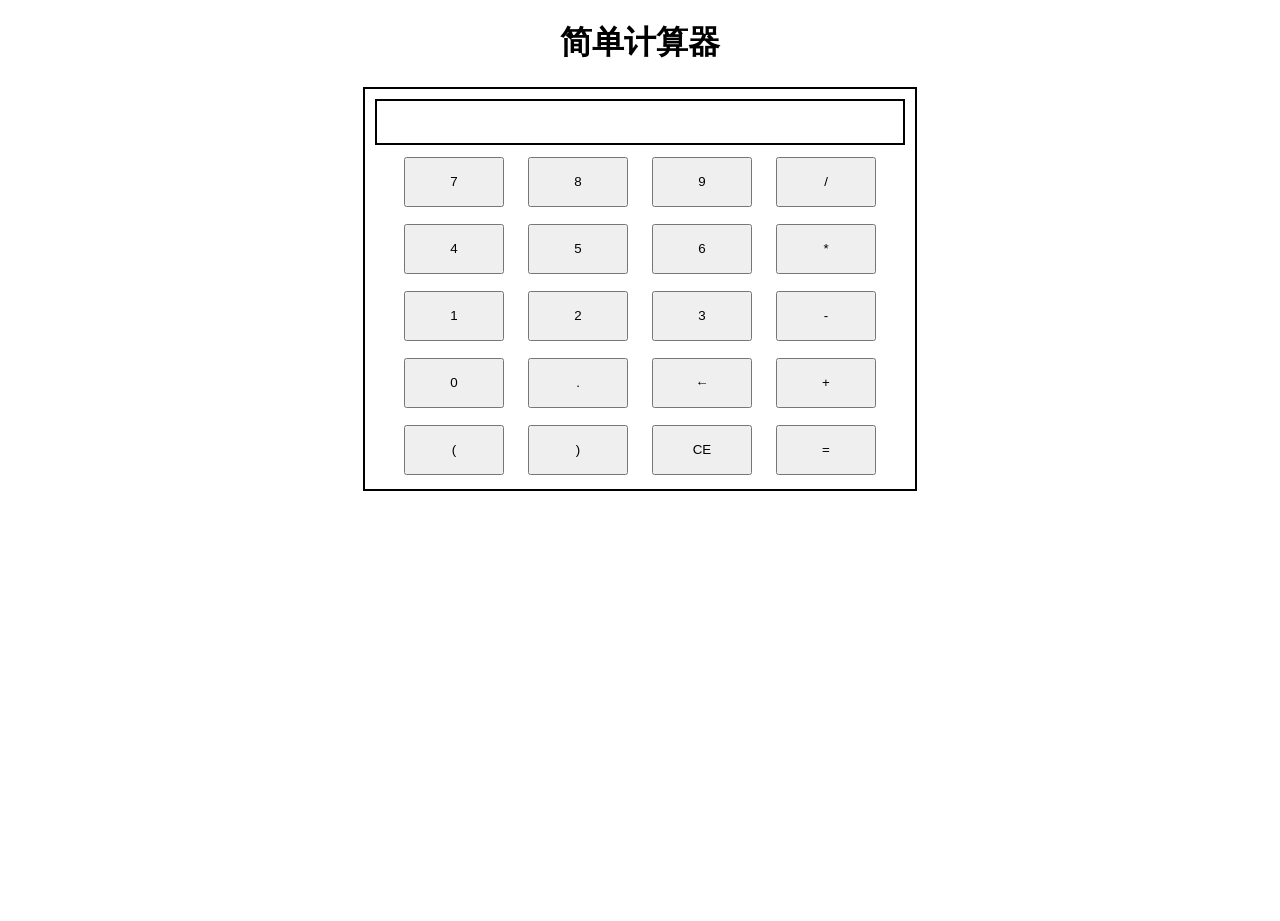
==== work4/index.html @ 821318e1 "js" ====
<!DOCTYPE html>
<html>
    <head>
        <meta charset="utf-8" />
        <script src="action.js"></script>
        <link href="main.css" type="text/css" rel="stylesheet"/>
    </head>
    <body>
        <h1>简单计算器</h1>
        <div id="frame">
            <div id="input">
                <form onsubmit="return false">
                    <input id="cal" type="text"/>
                </form>
            </div>

            <div id="button">
                <div>
                <button name="display" type="button" value="7" onclick="copy(0)">7</button>
                <button name="display" type="button" value="8" onclick="copy(1)">8</button>
                <button name="display" type="button" value="9" onclick="copy(2)">9</button>
                <button name="display" type="button" value="/" onclick="copy(3)">/</button>
                </div>
                <div>
                <button name="display" type="button" value="4" onclick="copy(4)">4</button>
                <button name="display" type="button" value="5" onclick="copy(5)">5</button>
                <button name="display" type="button" value="6" onclick="copy(6)">6</button>
                <button name="display" type="button" value="*" onclick="copy(7)">*</button>
                </div>
                <div>
                <button name="display" type="button" value="1" onclick="copy(8)">1</button>
                <button name="display" type="button" value="2" onclick="copy(9)">2</button>
                <button name="display" type="button" value="3" onclick="copy(10)">3</button>
                <button name="display" type="button" value="-" onclick="copy(11)">-</button>
                </div>
                <div>
                <button name="display" type="button" value="0" onclick="copy(12)">0</button>
                <button name="display" type="button" value="." onclick="copy(13)">.</button>
                <button type="button" onclick="back()">←</button>
                <button name="display" type="button" value="+" onclick="copy(14)">+</button>
                </div>
                <div>
                <button name="display" type="button" value="(" onclick="copy(15)">(</button>
                <button name="display" type="button" value=")" onclick="copy(16)">)</button>
                <button type="button" onclick="clr()">CE</button>
                <button type="submit" onclick="calc()">=</button>
                </div>
            </div>
        </div>
    </body>
</html>
---- work4/main.css ----
html, body{
    width: 100%;
    height: 100%;
    margin: 0 auto;
    text-align: center;
}

#frame{
    border: solid 2px black;
    width: 550px;
    height: 400px;
    margin: 0 auto;
}

#input{
    margin-top:10px;
}

#cal{
    width: 95%;
    border: solid 2px;
    height: 40px;
    font-size: 30px;
}

button{
    width: 100px;
    height: 50px;
    margin: 12px 10px 5px 10px;
}
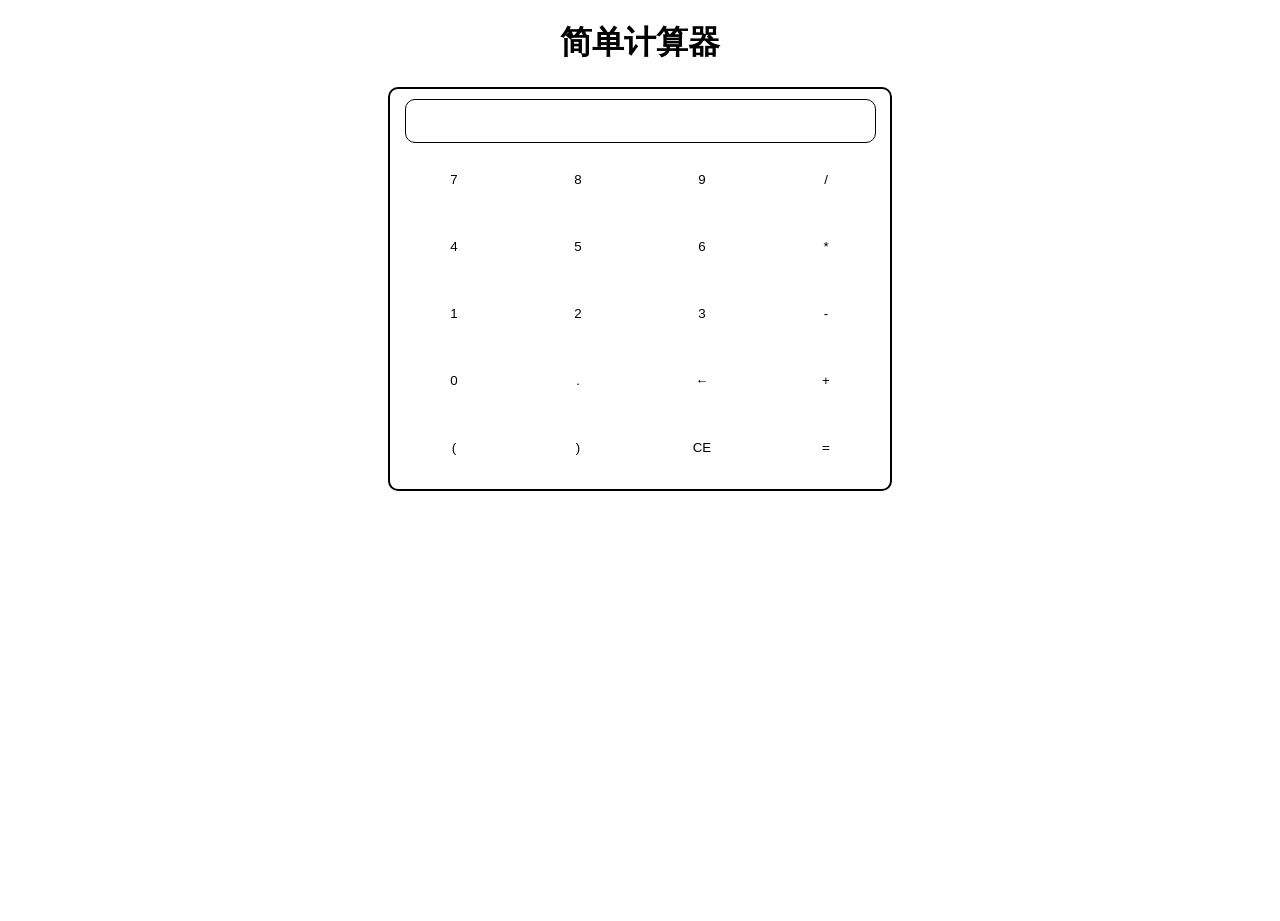
==== commit 70049e3b: "js-apply" ====
--- a/work4/index.html
+++ b/work4/index.html
@@ -2,7 +2,6 @@
 <html>
     <head>
         <meta charset="utf-8" />
-        <script src="action.js"></script>
         <link href="main.css" type="text/css" rel="stylesheet"/>
     </head>
     <body>
@@ -10,42 +9,43 @@
         <div id="frame">
             <div id="input">
                 <form onsubmit="return false">
-                    <input id="cal" type="text"/>
+                    <input id="cal" type="text" />
                 </form>
             </div>
 
             <div id="button">
                 <div>
-                <button name="display" type="button" value="7" onclick="copy(0)">7</button>
-                <button name="display" type="button" value="8" onclick="copy(1)">8</button>
-                <button name="display" type="button" value="9" onclick="copy(2)">9</button>
-                <button name="display" type="button" value="/" onclick="copy(3)">/</button>
+                <button name="display" type="button" value="7">7</button>
+                <button name="display" type="button" value="8">8</button>
+                <button name="display" type="button" value="9">9</button>
+                <button name="display" type="button" value="/">/</button>
                 </div>
                 <div>
-                <button name="display" type="button" value="4" onclick="copy(4)">4</button>
-                <button name="display" type="button" value="5" onclick="copy(5)">5</button>
-                <button name="display" type="button" value="6" onclick="copy(6)">6</button>
-                <button name="display" type="button" value="*" onclick="copy(7)">*</button>
+                <button name="display" type="button" value="4">4</button>
+                <button name="display" type="button" value="5">5</button>
+                <button name="display" type="button" value="6">6</button>
+                <button name="display" type="button" value="*">*</button>
                 </div>
                 <div>
-                <button name="display" type="button" value="1" onclick="copy(8)">1</button>
-                <button name="display" type="button" value="2" onclick="copy(9)">2</button>
-                <button name="display" type="button" value="3" onclick="copy(10)">3</button>
-                <button name="display" type="button" value="-" onclick="copy(11)">-</button>
+                <button name="display" type="button" value="1">1</button>
+                <button name="display" type="button" value="2">2</button>
+                <button name="display" type="button" value="3">3</button>
+                <button name="display" type="button" value="-">-</button>
                 </div>
                 <div>
-                <button name="display" type="button" value="0" onclick="copy(12)">0</button>
-                <button name="display" type="button" value="." onclick="copy(13)">.</button>
-                <button type="button" onclick="back()">←</button>
-                <button name="display" type="button" value="+" onclick="copy(14)">+</button>
+                <button name="display" type="button" value="0">0</button>
+                <button name="display" type="button" value=".">.</button>
+                <button type="button">←</button>
+                <button name="display" type="button" value="+">+</button>
                 </div>
                 <div>
-                <button name="display" type="button" value="(" onclick="copy(15)">(</button>
-                <button name="display" type="button" value=")" onclick="copy(16)">)</button>
-                <button type="button" onclick="clr()">CE</button>
-                <button type="submit" onclick="calc()">=</button>
+                <button name="display" type="button" value="(">(</button>
+                <button name="display" type="button" value=")">)</button>
+                <button type="button">CE</button>
+                <button type="submit">=</button>
                 </div>
             </div>
         </div>
+        <script src="action.js"></script>
     </body>
 </html>
--- a/work4/main.css
+++ b/work4/main.css
@@ -3,13 +3,15 @@
     height: 100%;
     margin: 0 auto;
     text-align: center;
+
 }
 
 #frame{
     border: solid 2px black;
-    width: 550px;
+    width: 500px;
     height: 400px;
     margin: 0 auto;
+    border-radius: 10px;
 }
 
 #input{
@@ -17,14 +19,24 @@
 }
 
 #cal{
-    width: 95%;
-    border: solid 2px;
+    width: 93%;
+    border: solid 1px;
     height: 40px;
     font-size: 30px;
+    border-radius: 10px;
 }
 
 button{
     width: 100px;
     height: 50px;
     margin: 12px 10px 5px 10px;
+    border: none;
+    background-color: white;
+    color: black;
+}
+
+button:hover{
+    background-color: #4CAF50;
+    color: white;
+    box-shadow: 0 12px 16px 0 rgba(0,0,0,0.24), 0 17px 50px 0 rgba(0,0,0,0.19);
 }
